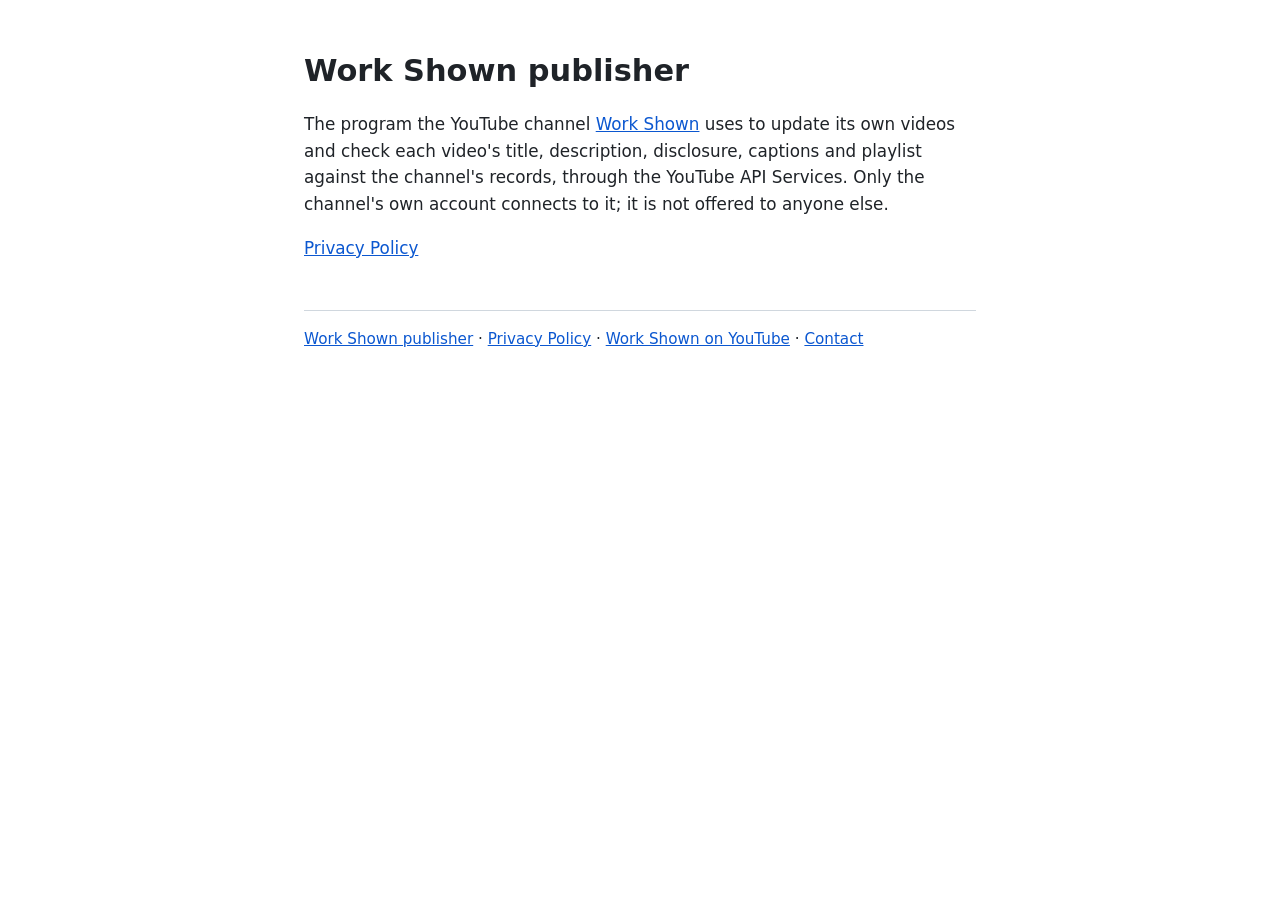
==== index.html @ 825adb90 "Work Shown publisher: homepage and privacy policy, Effective 20 November 2026 Co-Authored-By: Claude" ====
<!doctype html>
<html lang="en">
<head>
<meta charset="utf-8">
<meta name="viewport" content="width=device-width, initial-scale=1">
<title>Work Shown publisher</title>
<link rel="stylesheet" href="style.css">
</head>
<body>
<main>
<h1>Work Shown publisher</h1>

<p>The program the YouTube channel <a href="https://www.youtube.com/@WorkShown">Work Shown</a> uses
to update its own videos and check each video's title, description, disclosure, captions and
playlist against the channel's records, through the YouTube API Services. Only the channel's own account connects to it; it is not offered to
anyone else.</p>

<p><a href="privacy.html">Privacy Policy</a></p>
</main>
<footer>
<a href="./">Work Shown publisher</a> · <a href="privacy.html">Privacy Policy</a> ·
<a href="https://www.youtube.com/@WorkShown">Work Shown on YouTube</a> ·
<a href="mailto:purdy1agent1alpha@gmail.com">Contact</a>
</footer>
</body>
</html>
---- style.css ----
body {
  max-width: 42rem;
  margin: 0 auto;
  padding: 2rem 1.25rem;
  font: 1.05rem/1.6 system-ui, -apple-system, "Segoe UI", sans-serif;
  color: #1f2328;
  background: #fff;
}
h1 { font-size: 1.9rem; line-height: 1.25; }
h2 { font-size: 1.25rem; margin-top: 2rem; }
a { color: #0b57d0; overflow-wrap: anywhere; }
footer {
  margin-top: 3rem;
  padding-top: 1rem;
  border-top: 1px solid #d0d7de;
  font-size: 0.95rem;
}
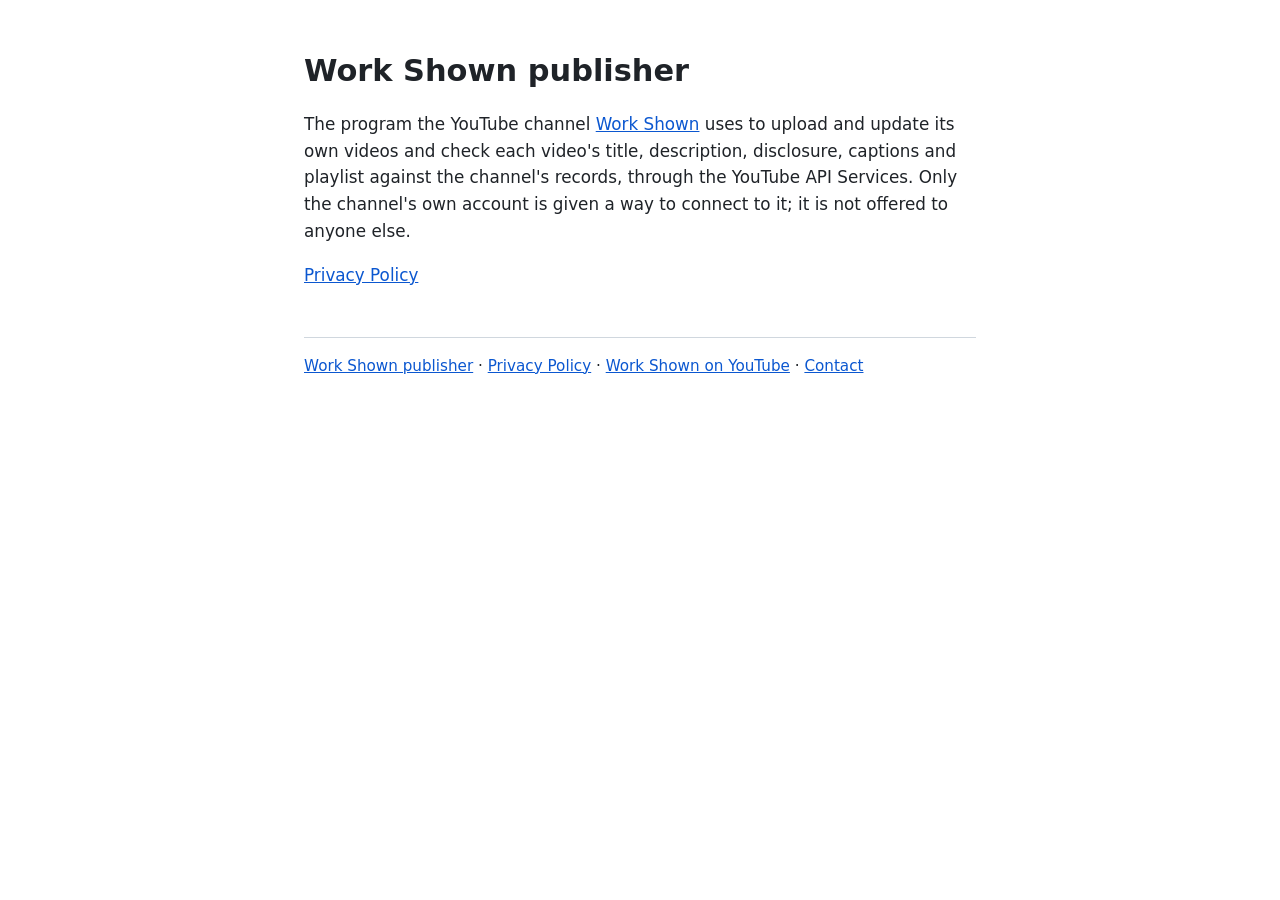
==== commit e82892f0: "Work Shown publisher: the tool uploads; Effective 22 November 2026" ====
--- a/index.html
+++ b/index.html
@@ -11,8 +11,8 @@
 <h1>Work Shown publisher</h1>
 
 <p>The program the YouTube channel <a href="https://www.youtube.com/@WorkShown">Work Shown</a> uses
-to update its own videos and check each video's title, description, disclosure, captions and
-playlist against the channel's records, through the YouTube API Services. Only the channel's own account connects to it; it is not offered to
+to upload and update its own videos and check each video's title, description, disclosure, captions and
+playlist against the channel's records, through the YouTube API Services. Only the channel's own account is given a way to connect to it; it is not offered to
 anyone else.</p>
 
 <p><a href="privacy.html">Privacy Policy</a></p>
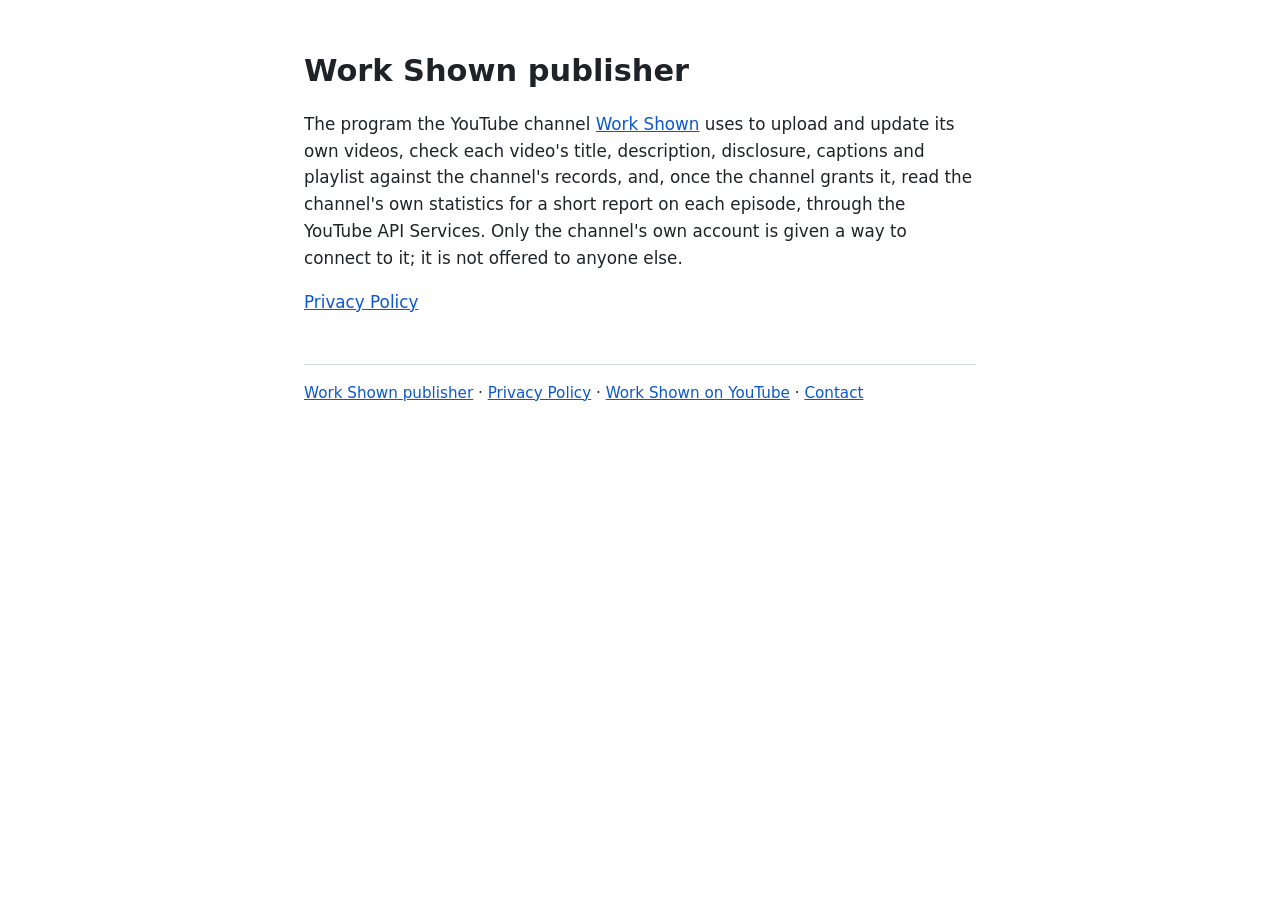
==== commit 5f505483: "Work Shown publisher: the channel's statistics (once granted); Effective 23 November 2026" ====
--- a/index.html
+++ b/index.html
@@ -11,8 +11,9 @@
 <h1>Work Shown publisher</h1>
 
 <p>The program the YouTube channel <a href="https://www.youtube.com/@WorkShown">Work Shown</a> uses
-to upload and update its own videos and check each video's title, description, disclosure, captions and
-playlist against the channel's records, through the YouTube API Services. Only the channel's own account is given a way to connect to it; it is not offered to
+to upload and update its own videos, check each video's title, description, disclosure, captions and
+playlist against the channel's records, and, once the channel grants it, read the channel's own statistics for a short report on
+each episode, through the YouTube API Services. Only the channel's own account is given a way to connect to it; it is not offered to
 anyone else.</p>
 
 <p><a href="privacy.html">Privacy Policy</a></p>
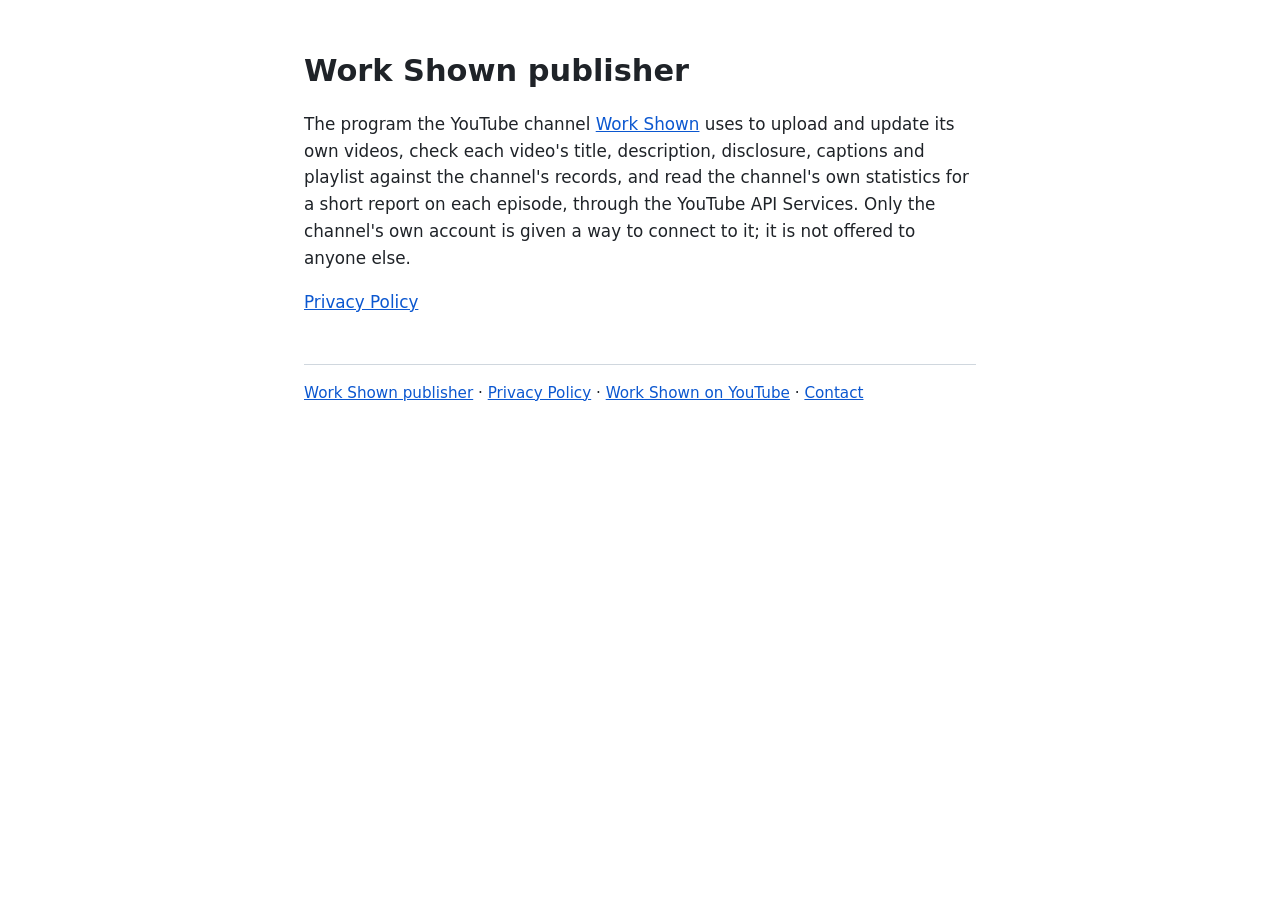
==== commit 9913a420: "Work Shown publisher: the tool reads the channel's statistics; deletion by the channel's delete comm" ====
--- a/index.html
+++ b/index.html
@@ -12,7 +12,7 @@
 
 <p>The program the YouTube channel <a href="https://www.youtube.com/@WorkShown">Work Shown</a> uses
 to upload and update its own videos, check each video's title, description, disclosure, captions and
-playlist against the channel's records, and, once the channel grants it, read the channel's own statistics for a short report on
+playlist against the channel's records, and read the channel's own statistics for a short report on
 each episode, through the YouTube API Services. Only the channel's own account is given a way to connect to it; it is not offered to
 anyone else.</p>
 
